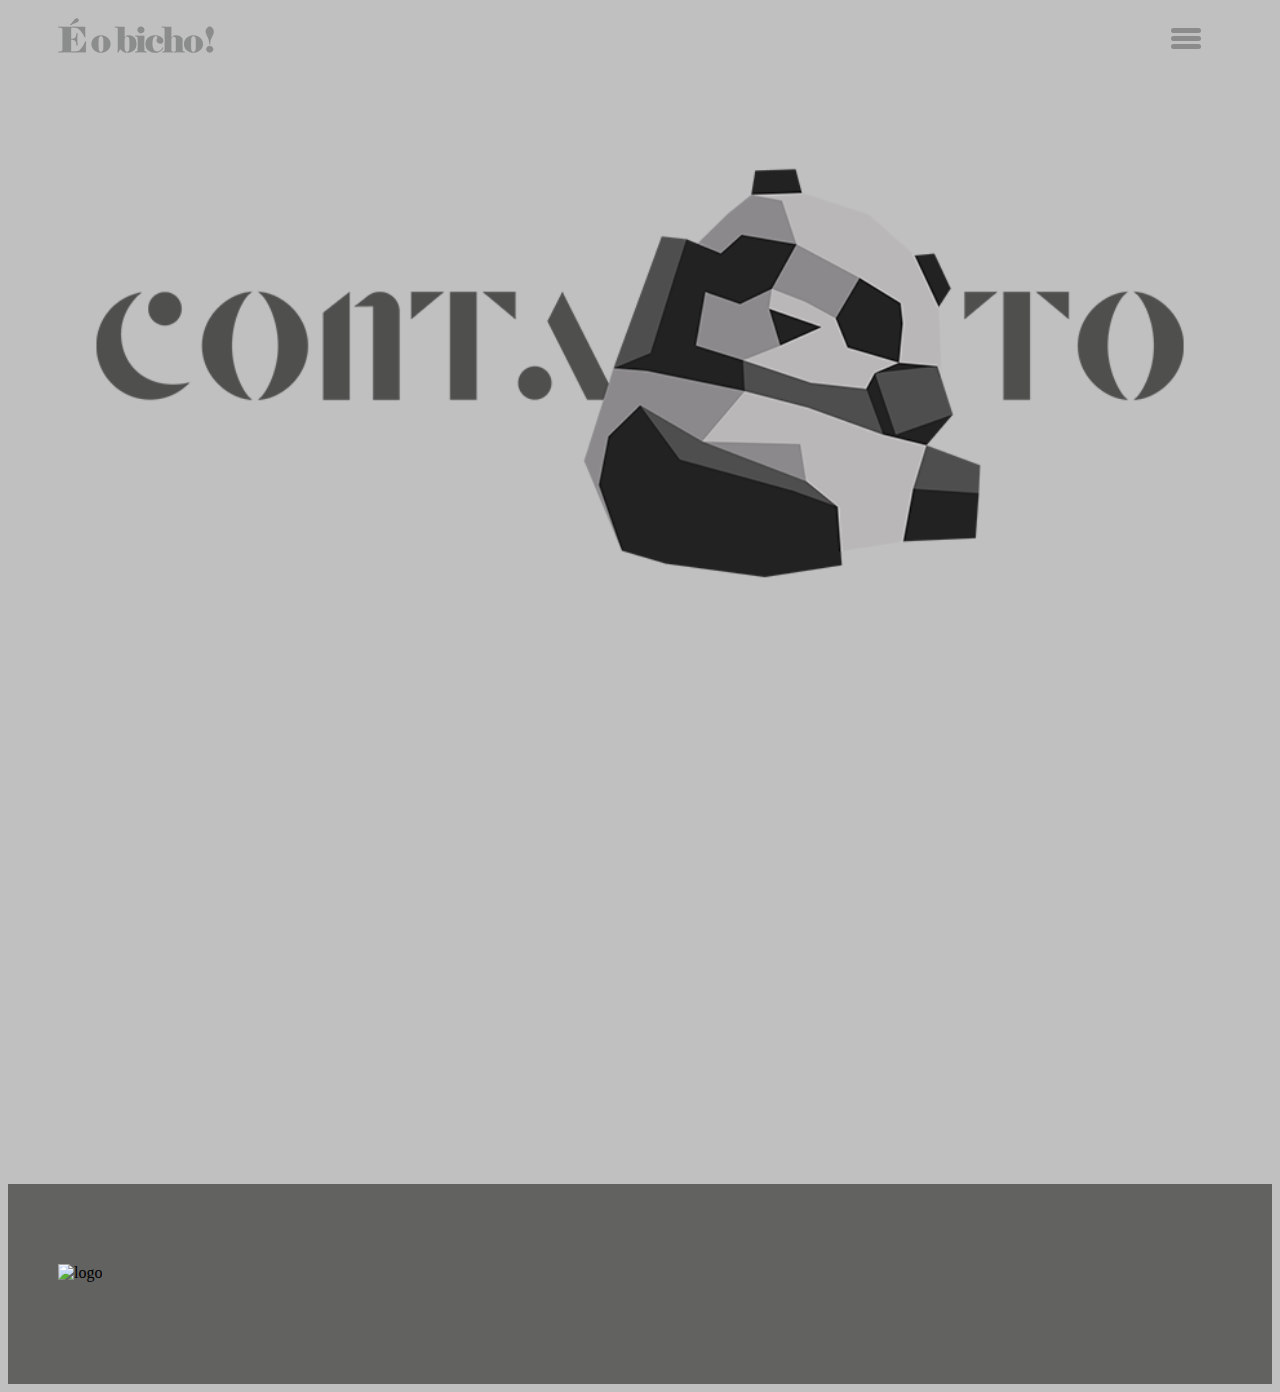
==== ÉoBichão/contato.html @ 36dd104a "Add files via upload" ====
<html>
<head>
<title> Contato </title>
<link rel="stylesheet" href="https://cdn.jsdelivr.net/npm/bootstrap@4.5.3/dist/css/bootstrap.min.css" integrity="sha384-TX8t27EcRE3e/ihU7zmQxVncDAy5uIKz4rEkgIXeMed4M0jlfIDPvg6uqKI2xXr2" crossorigin="anonymous">
	<link rel="stylesheet" type="text/css" href="cssquemsomos.css" media="screen" />
	<link href="https://fonts.googleapis.com/css2?family=Poiret+One&display=swap" rel="stylesheet">
<script src="https://ajax.googleapis.com/ajax/libs/jquery/3.5.1/jquery.min.js"></script>


	<style>
		.overlay {
			width: 100vw;
			height: 95vh;
			background: rgba(0, 0, 0, 0.9);
			position: absolute;
			z-index: 10;
			display: none;
			margin-top: 60px;
			color: #FFF;
			font-family: 'Poiret One';
			font-size: 40px;
	 		padding-left: 300px;
	 		padding-top: 100px;
			line-height: 100px;
		}
	</style>

	<script>
		$(function() {
			$('#menu-hamburguer #checkbox-menu').click(function() {
				$('.overlay').fadeToggle('fast');
			});
		});
	</script>

</head>
<body>
	<div class="overlay">
	<ul>
			<li class="nav-item"><a class="nav-link active" href="quem somos.html">Quem Somos </a></li>
		<li class="nav-item"><a class="nav-link active" href="contato.html">Contato </a></li>
		<li class="nav-item"><a class="nav-link active" href="index.html" href="">Animais </a></li>
		<li class="nav-item"><a class="nav-link active" href="Ongs.html" href="">Ongs </a></li>
	</ul>

</div>

	<div class="logo">
		<img src="logocinza.png" alt="logo">
	</div>

<div  id="menu-hamburguer">
    <input type="checkbox" id="checkbox-menu">

    <label for="checkbox-menu">
      <span></span>
      <span></span>
      <span></span>
    </label>
 
</div>
	<img class="banner" src="painel contato.png" alt="panda papercraft">
<div class="rodape">
	<div class="logo2">
	<img src="logo.png" alt="logo">
	
</div>
</div>
</body>
</html>
---- ÉoBichão/cssquemsomos.css ----
body {
    background-color: #C0C0C0;
}
.container-texto-2{
display: inline-block;
	padding-left: 100px;
	font-family: 'Poiret One', cursive;
	color:white;
	font-size: 25px;
	text-align: justify; 
	 
	 margin-right: 100px;
	 float: right;
    justify-content: center;
    align-items: right;
    flex-wrap: wrap;
    padding-top: 110px;
}
.logo {
	margin-top: 10px;
	margin-left: 50px;
}
.banner{
	display: block;
	 margin-left: auto;
    margin-right: auto;
	width: 1100px;
	padding-top: 50px;
}



#menu-hamburguer{
    width: 45px;
    position: absolute;
    right: 5%;
    top: 1%;
}

#checkbox-menu{
  
  opacity: 0;
}

label{
  cursor: pointer;
  position: relative;
  display: block;
  height: 22px;
  width: 30px;
}

label span{
  position: absolute;
  display: block;
  height: 5px;
  width: 100%;
  border-radius: 30px;
  background: #8B8B8B;
  transition: 0.25s ease-in-out;
}

label span:nth-child(1){
  top: 0;
}

label span:nth-child(2){
  top: 8px;
}

label span:nth-child(3){
  top: 16px;
}

#checkbox-menu:checked + label span:nth-child(1){
  transform: rotate(-45deg);
  top: 8px;
}

#checkbox-menu:checked + label span:nth-child(2){
  opacity: 0;
}

#checkbox-menu:checked + label span:nth-child(3){
  transform: rotate(45deg);
  top:8px;
}
.rodape{
	height: 200px;
	background-color: #626261;
	margin-top: 550px;
}
.logo2{
	padding-top: 80px;
	padding-left: 50px;
}
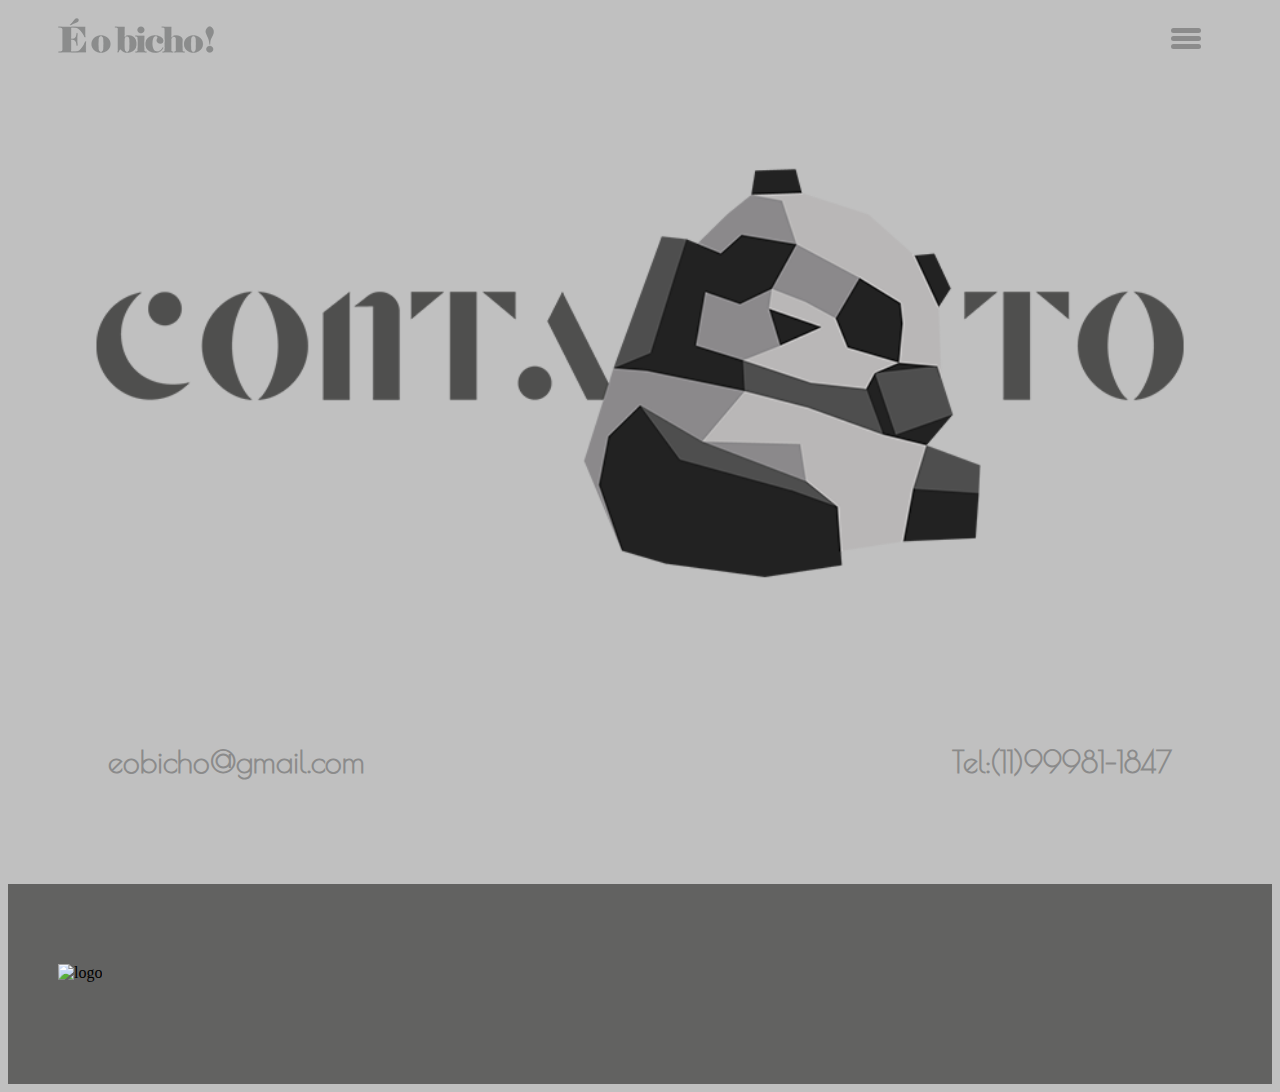
==== commit 69dcdc9b: "Add files via upload" ====
--- a/ÉoBichão/contato.html
+++ b/ÉoBichão/contato.html
@@ -60,7 +60,8 @@
  
 </div>
 	<img class="banner" src="painel contato.png" alt="panda papercraft">
-<div class="rodape">
+	<div class="container-texto-2"> <b>eobicho@gmail.com </b> </div><div class="container-texto-3"> <b>Tel:(11)99981-1847 </b></div>
+<div class="rodape3">
 	<div class="logo2">
 	<img src="logo.png" alt="logo">
 	
--- a/ÉoBichão/cssquemsomos.css
+++ b/ÉoBichão/cssquemsomos.css
@@ -5,8 +5,22 @@
 display: inline-block;
 	padding-left: 100px;
 	font-family: 'Poiret One', cursive;
-	color:white;
-	font-size: 25px;
+	color:#8B8B8B;
+	font-size: 30px;
+	text-align: justify; 
+	 margin-right: 100px;
+	 float: left;
+    justify-content: center;
+    align-items: right;
+    flex-wrap: wrap;
+    padding-top: 110px;
+}
+.container-texto-3{
+ 	display: inline-block;
+	padding-left: 100px;
+	font-family: 'Poiret One', cursive;
+	color:#8B8B8B;
+	font-size: 30px;
 	text-align: justify; 
 	 
 	 margin-right: 100px;
@@ -88,9 +102,19 @@
 .rodape{
 	height: 200px;
 	background-color: #626261;
-	margin-top: 550px;
+	margin-top: 730px;
 }
 .logo2{
 	padding-top: 80px;
 	padding-left: 50px;
 }
+.rodape2{
+	height: 200px;
+	background-color: #626261;
+	margin-top: 1070px;
+}
+.rodape3{
+	height: 200px;
+	background-color: #626261;
+	margin-top: 250px;
+}